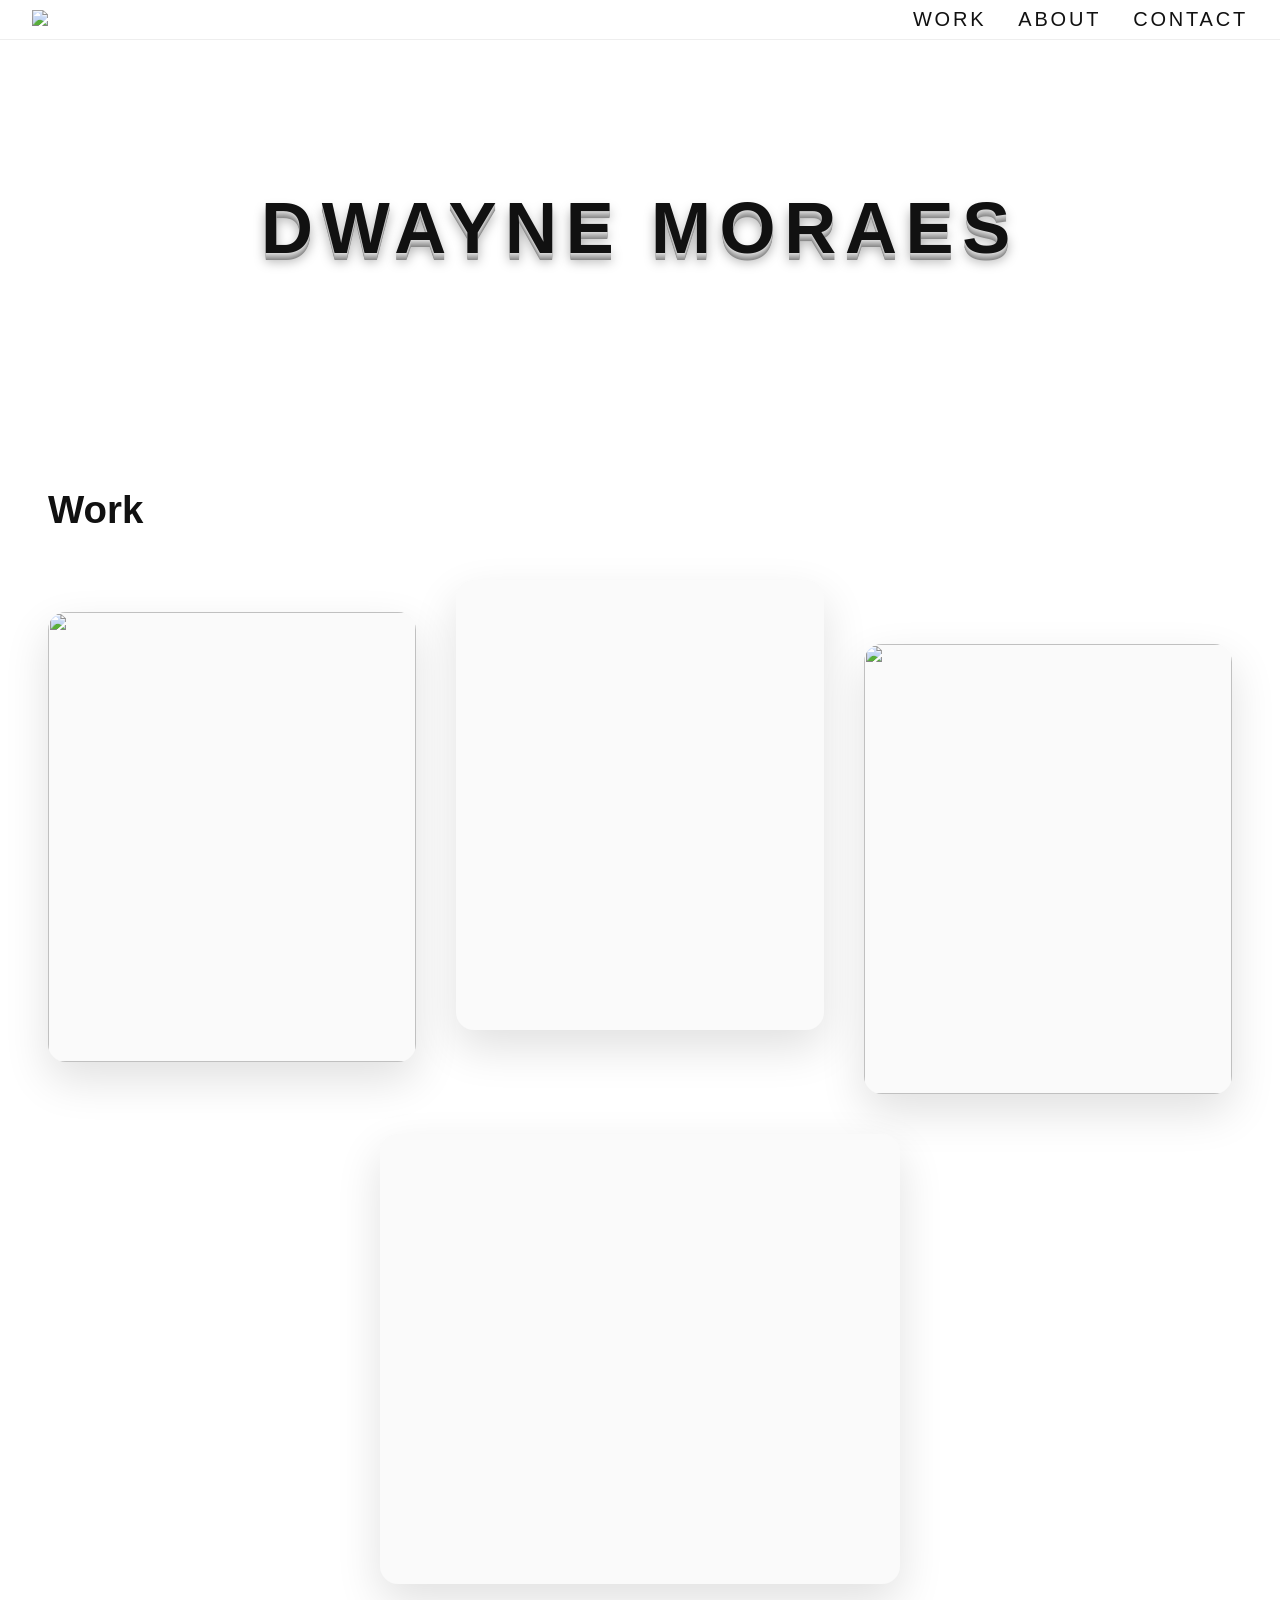
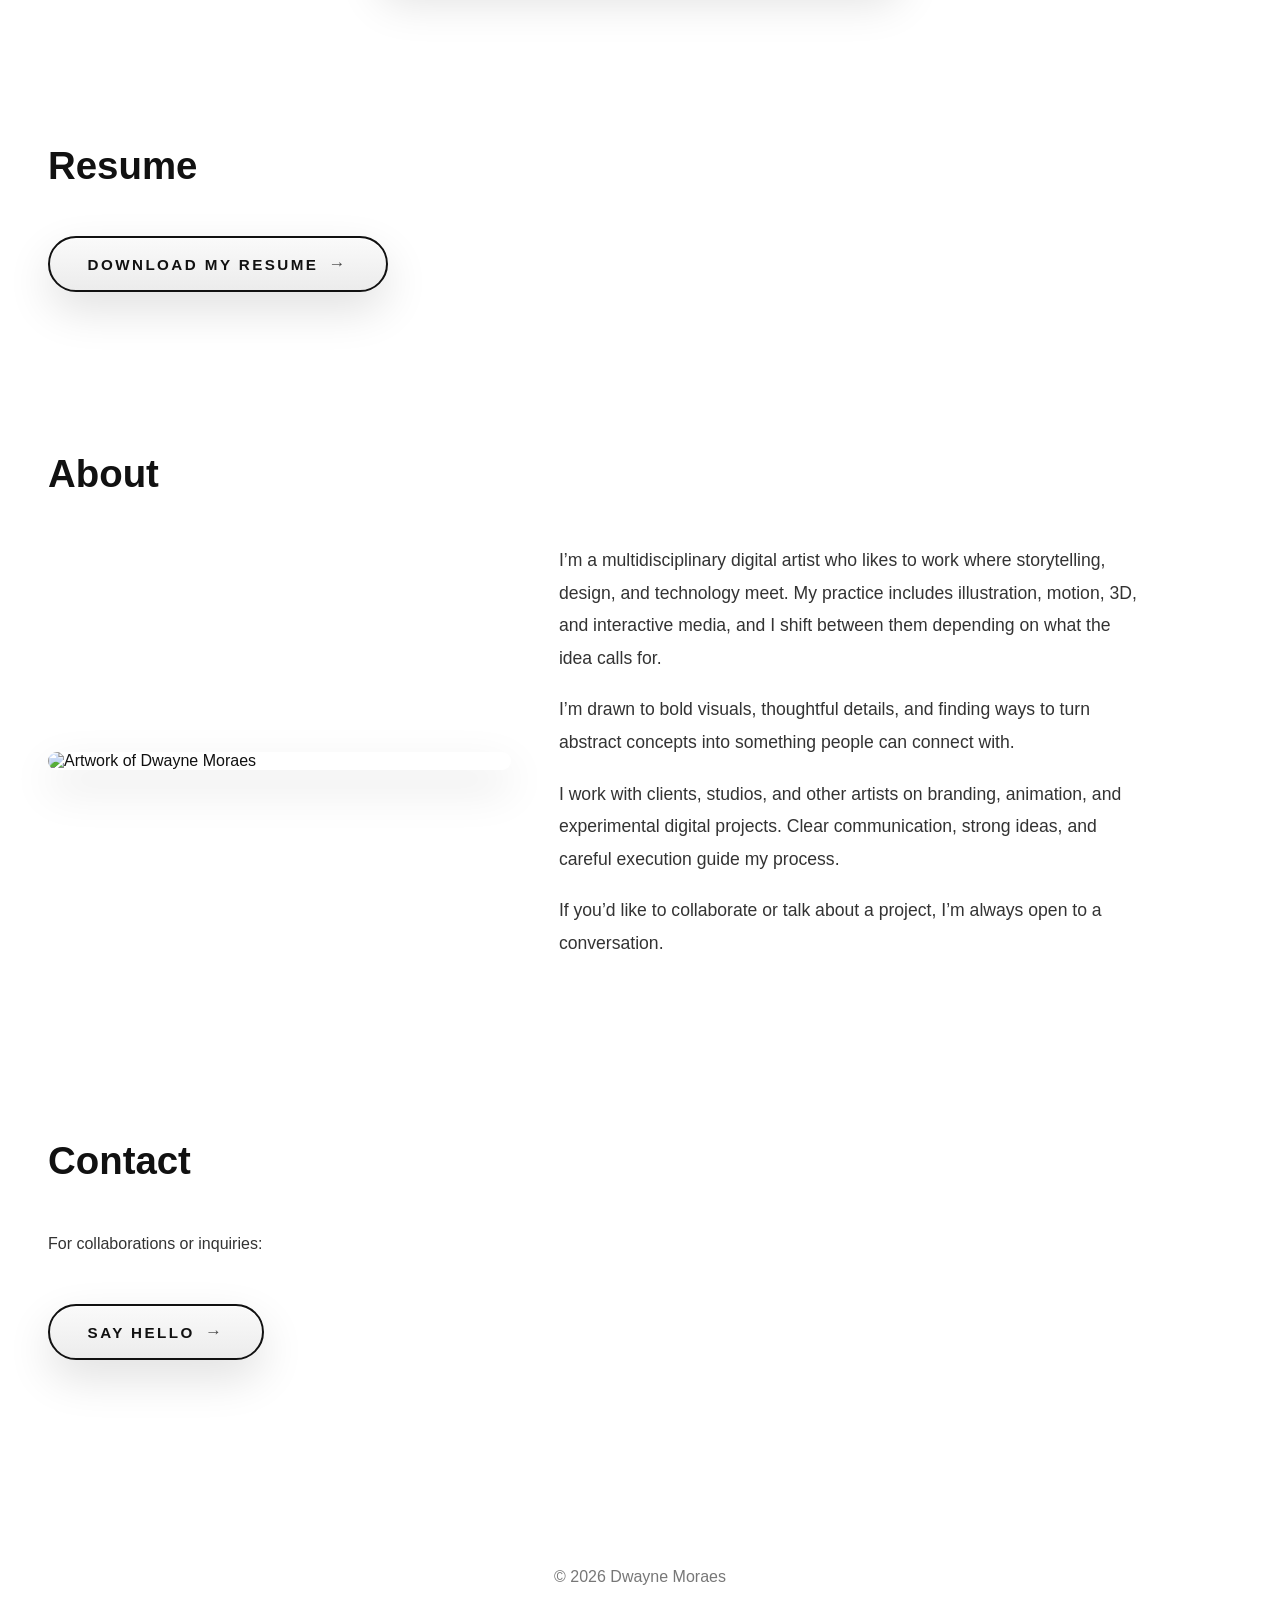
==== index.html @ 46ae0fcb "Add files via upload" ====
<!DOCTYPE html>
<html lang="en">
<head>
    <meta charset="UTF-8" />
    <meta name="viewport" content="width=device-width, initial-scale=1.0" />
    <title>Dwayne Portfolio</title>

    <link rel="icon" href="logo/logodm.svg" />
    <link rel="stylesheet" href="style.css" />
</head>

<body>

    <!-- TOP ANCHOR FOR LOGO -->
    <div id="top"></div>

    <!-- STICKY HEADER -->
    <header class="site-header">
        <div class="site-header__inner">

            <!-- LOGO (floats & returns to top) -->
            <a href="#top" class="logo">
                <img src="logo/logodm.svg">
            </a>

            <!-- NAVIGATION -->
            <nav class="site-nav">
                <a href="#work">WORK</a>
                <a href="#about">ABOUT</a>
                <a href="#contact">CONTACT</a>
            </nav>

        </div>
    </header>

    <!-- LANDING NAME -->
    <div class="landing-name">
        <h1>Dwayne Moraes</h1>
    </div>

    <main class="site-main">

        <!-- WORK SECTION -->
        <section id="work" class="section section--border-top">
            <h3 class="section__title section__title--work">Work</h3>

            <div class="work-grid work-grid--stylized">

                <!-- Moodboard 1 -->
                <a href="moodboard.html" class="work-link">
                    <div class="work-item work-item--left">
                       <img class="work-media" src="img/moodboard.png">
                        <div class="work-overlay">
                            <h4 class="work-title">Art-74 artwork</h4>
                            <span class="work-view">— view project —</span>
                        </div>
                    </div>
                </a>

                <!-- Animations (video in middle card) -->
                <a href="animations.html" class="work-link">
                    <div class="work-item work-item--center">
                        <video class="work-media" autoplay muted loop playsinline>
                            <source src="animation/rocket.mp4" type="video/mp4" />
                            Your browser does not support the video tag.
                        </video>
                        <div class="work-overlay">
                            <h4 class="work-title">Animations</h4>
                            <span class="work-view">— view project —</span>
                        </div>
                    </div>
                </a>

                <!-- Moodboard 3 -->
                <a href="photography.html" class="work-link">
                    <div class="work-item work-item--right">
                        <img class="work-media" src="photography/a.jpeg">
                        <div class="work-overlay">
                            <h4 class="work-title">Photography</h4>
                            <span class="work-view">— view project —</span>
                        </div>
                    </div>
                </a>

                <!-- Art 75 — Field Trip video -->
                <a href="art75.html" class="work-link work-link--row2">
                    <div class="work-item work-item--art75">
                        <video class="work-media" autoplay muted loop playsinline preload="metadata">
                            <source src="art75/Fieldtrip.mp4" type="video/mp4" />
                            Your browser does not support the video tag.
                        </video>
                        <div class="work-overlay">
                            <h4 class="work-title">Art-75 artwork</h4>
                            <span class="work-view">— view project —</span>
                        </div>
                    </div>
                </a>

            </div>
        </section>


        <!-- RESUME -->
        <section id="resume" class="section section--border-top resume-section">
            <div class="resume-card">
                <h3 class="section__title resume-title">Resume</h3>

                <a href="myresume/Moraes_Dwayne_Resume.pdf"
                   class="resume-btn"
                   target="_blank"
                   rel="noopener noreferrer">
                    Download My Resume
                </a>
            </div>
        </section>

        <!-- ABOUT -->
        <section id="about" class="section about-clean">
    <h3 class="section__title">About</h3>

    <div class="about-flex">

        <!-- LEFT — Artwork -->
        <div class="about-art">
            <img src="about/Artwork of myself (Dwayne Moraes).png" alt="Artwork of Dwayne Moraes">
        </div>

        <!-- RIGHT — Text -->
        <div class="about-text">
            <p>
                I’m a multidisciplinary digital artist who likes to work where storytelling,
                design, and technology meet. My practice includes illustration, motion, 3D,
                and interactive media, and I shift between them depending on what the idea calls for.
            </p>

            <p>
                I’m drawn to bold visuals, thoughtful details, and finding ways to turn
                abstract concepts into something people can connect with.
            </p>

            <p>
                I work with clients, studios, and other artists on branding, animation,
                and experimental digital projects. Clear communication, strong ideas,
                and careful execution guide my process.
            </p>

            <p>
                If you’d like to collaborate or talk about a project, I’m always open to a conversation.
            </p>
        </div>

    </div>
</section>

        <!-- CONTACT -->
        <section id="contact" class="section section--border-top section--narrow">
            <h3 class="section__title">Contact</h3>

            <div class="section__content">
                <p>For collaborations or inquiries:</p>

               <a href="contact.html" class="contact-btn">
               <span>Say Hello</span>
               </a>
            </div>
        </section>

    </main>

    <footer class="site-footer">
        <p>© <span id="year"></span> Dwayne Moraes</p>
    </footer>

    <!-- p5 js -->
    <script src="https://cdn.jsdelivr.net/npm/p5@1.6.0/lib/p5.min.js"></script>

    <!-- Your p5 sketch (if needed) -->
    <script src="script.js"></script>

    <!-- Auto-update footer year -->
    <script>
        const yearSpan = document.getElementById('year');
        if (yearSpan) {
            yearSpan.textContent = new Date().getFullYear();
        }
    </script>
</body>
</html>
---- style.css ----
:root {
    --bg: #ffffff;
    --text: #111;
    --muted: #777;
    --accent: #c22;
    --max-width: 1400px;

    /* Match Work cards: shadow lift + media scale */
    --work-radius: 18px;
    --work-shadow-outer: 0 18px 45px rgba(0, 0, 0, 0.12);
    --work-shadow-hover: 0 24px 55px rgba(0, 0, 0, 0.18);
    --work-hover-scale: 1.04;
    --work-ease-media: 0.45s ease;
    --work-ease-shadow: 0.25s ease;

    --space-xs: .75rem;
    --space-sm: 1.5rem;
    --space-md: 2rem;
    --space-lg: 3rem;
    --space-xl: 5rem;

    --font-body: -apple-system, BlinkMacSystemFont, "Helvetica Neue", Arial, sans-serif;
}

/* RESET */
* {
    margin: 0;
    padding: 0;
    box-sizing: border-box;
}

html { scroll-behavior: smooth; }

body {
    font-family: var(--font-body);
    background: var(--bg);
    color: var(--text);
    position: relative;
}

section, #top { scroll-margin-top: 11rem; }

/* ======================================= */
/* HEADER */
/* ======================================= */

.site-header {
    position: fixed;
    top: 0;
    width: 100%;
    background: var(--bg);
    border-bottom: 1px solid #eee;
    padding: .5rem 2rem;
    z-index: 1000;
}

.site-header__inner {
    max-width: var(--max-width);
    margin: 0 auto;
    display: flex;
    align-items: center;
    justify-content: space-between;
}

.logo img {
    height: 120px;
    transition: transform .35s ease;
    animation: floatSide 4s ease-in-out infinite;
}

.logo img:hover { transform: scale(1.08); }

@keyframes floatSide {
    0% { transform: translateX(0); }
    50% { transform: translateX(25px); }
    100% { transform: translateX(0); }
}

/* NAV MENU */
.site-nav {
    display: flex;
    gap: var(--space-md);
    font-size: 1.25rem;
    font-weight: 500;
    text-transform: uppercase;
    letter-spacing: .14em;
}

.site-nav a {
    color: var(--text);
    text-decoration: none;
    position: relative;
    transition:
        transform var(--work-ease-shadow),
        color var(--work-ease-shadow);
}

.site-nav a:hover {
    transform: translateY(-3px);
}

.site-nav a::after {
    content: "";
    width: 0;
    height: 1px;
    background: var(--text);
    position: absolute;
    bottom: -4px;
    left: 0;
    transition: width 0.3s ease;
}

.site-nav a:hover::after { width: 100%; }

/* ======================================= */
/* LANDING NAME */
/* ======================================= */

.landing-name {
    text-align: center;
    padding-top: 12rem;
    padding-bottom: 4rem;
}

.landing-name h1 {
    font-size: 4.5rem;
    font-weight: 900;
    letter-spacing: .12em;
    text-transform: uppercase;
    color: #111;
    line-height: 1;
    text-shadow:
        0px 1px 0px #d4d4d4,
        0px 2px 0px #c8c8c8,
        0px 3px 0px #bcbcbc,
        0px 4px 0px #b0b0b0,
        0px 5px 0px #a4a4a4,
        0px 6px 0px #989898,
        0px 7px 0px #8c8c8c,
        0px 8px 12px rgba(0,0,0,0.35);
    transition: transform .25s ease, text-shadow .25s ease;
}

.landing-name h1:hover {
    transform: translateY(-8px);
    text-shadow:
        0px 4px 0px #b8b8b8,
        0px 7px 0px #a2a2a2,
        0px 12px 20px rgba(0,0,0,0.45);
    cursor: default;
}

@media (max-width: 650px) {
    .landing-name h1 {
        font-size: 3rem;
        letter-spacing: .08em;
    }
}
/* ======================================= */
/* MAIN */
/* ======================================= */

.site-main {
    max-width: var(--max-width);
    margin: 0 auto;
    padding: var(--space-xl) var(--space-lg);
}

.section {
    padding: var(--space-xl) 0;
}

.section__title {
    font-size: 2.4rem;
    margin-bottom: var(--space-lg);
}

#contact .section__content {
    display: flex;
    flex-direction: column;
    align-items: flex-start;
    text-align: left;
    gap: var(--space-lg);
}

#contact .section__content p {
    margin: 0;
    max-width: 32rem;
    line-height: 1.6;
    color: #333;
}

/* ======================================= */
/* WORK GRID */
/* ======================================= */

.work-grid {
    display: grid;
    grid-template-columns: repeat(3, minmax(0, 1fr));
    gap: 2.5rem;
    align-items: flex-start;
    justify-items: center;
}

/* Fourth card: centered on row below three-up layout */
@media (min-width: 901px) {
    .work-link--row2 {
        grid-column: 1 / -1;
        justify-self: center;
        width: 100%;
        max-width: 520px;
    }
}

.work-link {
    display: block;
    width: 100%;
    text-decoration: none;
    color: inherit;
    border-radius: var(--work-radius);
}

.work-link:focus-visible {
    outline: 2px solid var(--accent);
    outline-offset: 6px;
}

/* FLOAT CARD ANIMATION */
@keyframes floatSlow {
    0%   { transform: translateY(0); }
    50%  { transform: translateY(-12px); }
    100% { transform: translateY(0); }
}

/* CARD (UPDATED WITH FIXED HEIGHT!!) */
.work-item {
    position: relative;
    overflow: hidden;
    border-radius: var(--work-radius);
    background: #fafafa;
    box-shadow: var(--work-shadow-outer);
    transition: box-shadow var(--work-ease-shadow);
    width: 100%;
    max-width: 520px;

    /* 🔥 FIXED HEIGHT — makes ALL cards same height */
    height: 450px; /* adjust if needed */

    animation: floatSlow 8s ease-in-out infinite;
}

.work-item:hover {
    box-shadow: var(--work-shadow-hover);
}

/* stagger delays */
.work-item--left  { animation-delay: 0s; }
.work-item--center { animation-delay: 1s; }
.work-item--right { animation-delay: 2s; }
.work-item--art75 { animation-delay: 3s; }

/* MEDIA (IMAGE + VIDEO) */
.work-media,
.work-item img {
    width: 100%;
    height: 100%;      /* fills the fixed-height card */
    object-fit: cover; /* avoids distortion */
    display: block;
    transition: transform var(--work-ease-media);
}

.work-item:hover .work-media,
.work-item:hover img {
    transform: scale(var(--work-hover-scale));
}

/* OVERLAY */
.work-overlay {
    position: absolute;
    inset: 0;
    display: flex;
    justify-content: center;
    flex-direction: column;
    align-items: center;
    background: rgba(0,0,0,0.25);
    color: white;
    opacity: 0;
    transition: opacity var(--work-ease-media);
}

.work-item:hover .work-overlay {
    opacity: 1;
}

/* RESPONSIVE */
@media (min-width: 900px) {
    .work-item--center { max-width: 600px; margin-top: 0; }
    .work-item--left   { max-width: 540px; margin-top: 2rem; }
    .work-item--right  { max-width: 540px; margin-top: 4rem; }
    .work-item--art75  { max-width: 600px; margin-top: 0; }
}

@media (max-width: 900px) {
    .work-grid {
        grid-template-columns: repeat(2, minmax(0,1fr));
    }

    .work-link--row2 {
        grid-column: auto;
        max-width: none;
    }
}

@media (max-width: 650px) {
    .work-grid { grid-template-columns: 1fr; }
}

/* ======================================= */
/* BUTTONS (Resume / Contact) */
/* ======================================= */

/* Shared pill CTA (resume download + Say Hello) */
.resume-btn,
.contact-btn {
    position: relative;
    display: inline-flex;
    align-items: center;
    justify-content: center;
    gap: 0.65rem;
    padding: 1rem 2.35rem;
    border: 2px solid #111;
    border-radius: 999px;
    text-transform: uppercase;
    letter-spacing: 0.16em;
    font-size: 0.95rem;
    font-weight: 600;
    text-decoration: none;
    color: var(--text);
    background: linear-gradient(180deg, #fafafa 0%, #ececec 100%);
    box-shadow:
        inset 0 1px 0 rgba(255, 255, 255, 0.9),
        var(--work-shadow-outer);
    transition:
        transform var(--work-ease-shadow),
        box-shadow var(--work-ease-shadow),
        background var(--work-ease-shadow),
        color var(--work-ease-shadow),
        border-color var(--work-ease-shadow);
}

.resume-btn::after,
.contact-btn::after {
    content: "→";
    font-size: 1.1em;
    font-weight: 500;
    opacity: 0.75;
    transition:
        transform var(--work-ease-shadow),
        opacity var(--work-ease-shadow);
}

.resume-btn:hover,
.contact-btn:hover {
    transform: translateY(-3px);
    background: #111;
    color: #fff;
    border-color: #111;
    box-shadow:
        inset 0 1px 0 rgba(255, 255, 255, 0.12),
        var(--work-shadow-hover);
}

.resume-btn:hover::after,
.contact-btn:hover::after {
    transform: translateX(6px);
    opacity: 1;
}

.resume-btn:active,
.contact-btn:active {
    transform: translateY(-1px);
}

.resume-btn:focus-visible,
.contact-btn:focus-visible {
    outline: 2px solid var(--accent);
    outline-offset: 4px;
}

/* ======================================= */
/* ABOUT / FOOTER */
/* ======================================= */

/* ABOUT — left-aligned title + grid; minmax(0,…) + min-width:0 stop wide art from blowing out the grid */
.about-clean {
    display: flex;
    flex-direction: column;
    align-items: flex-start;
}

.about-clean .section__title {
    width: 100%;
    max-width: 1100px;
    text-align: left;
}

.about-flex {
    display: grid;
    grid-template-columns: minmax(0, 1.1fr) minmax(0, 1.4fr);
    gap: 3rem;
    align-items: center;
    width: 100%;
    max-width: 1100px;
    margin: 0;
}

.about-art,
.about-text {
    min-width: 0;
}

.about-art {
    border-radius: var(--work-radius);
    overflow: hidden;
    box-shadow: var(--work-shadow-outer);
    transition: box-shadow var(--work-ease-shadow);
}

.about-art:hover {
    box-shadow: var(--work-shadow-hover);
}

.about-art img {
    width: 100%;
    display: block;
    transition: transform var(--work-ease-media);
}

.about-art:hover img {
    transform: scale(var(--work-hover-scale));
}

.about-text p {
    font-size: 1.1rem;
    line-height: 1.85;
    margin-bottom: 1.2rem;
    color: #333;
}

/* MOBILE — Stack vertically */
@media (max-width: 850px) {
    .about-flex {
        grid-template-columns: 1fr;
        text-align: center;
    }

    .about-art img {
        max-width: 350px;
        margin: 0 auto 2rem auto;
    }
}

.site-footer {
    text-align: center;
    padding: var(--space-lg);
    color: var(--muted);
}
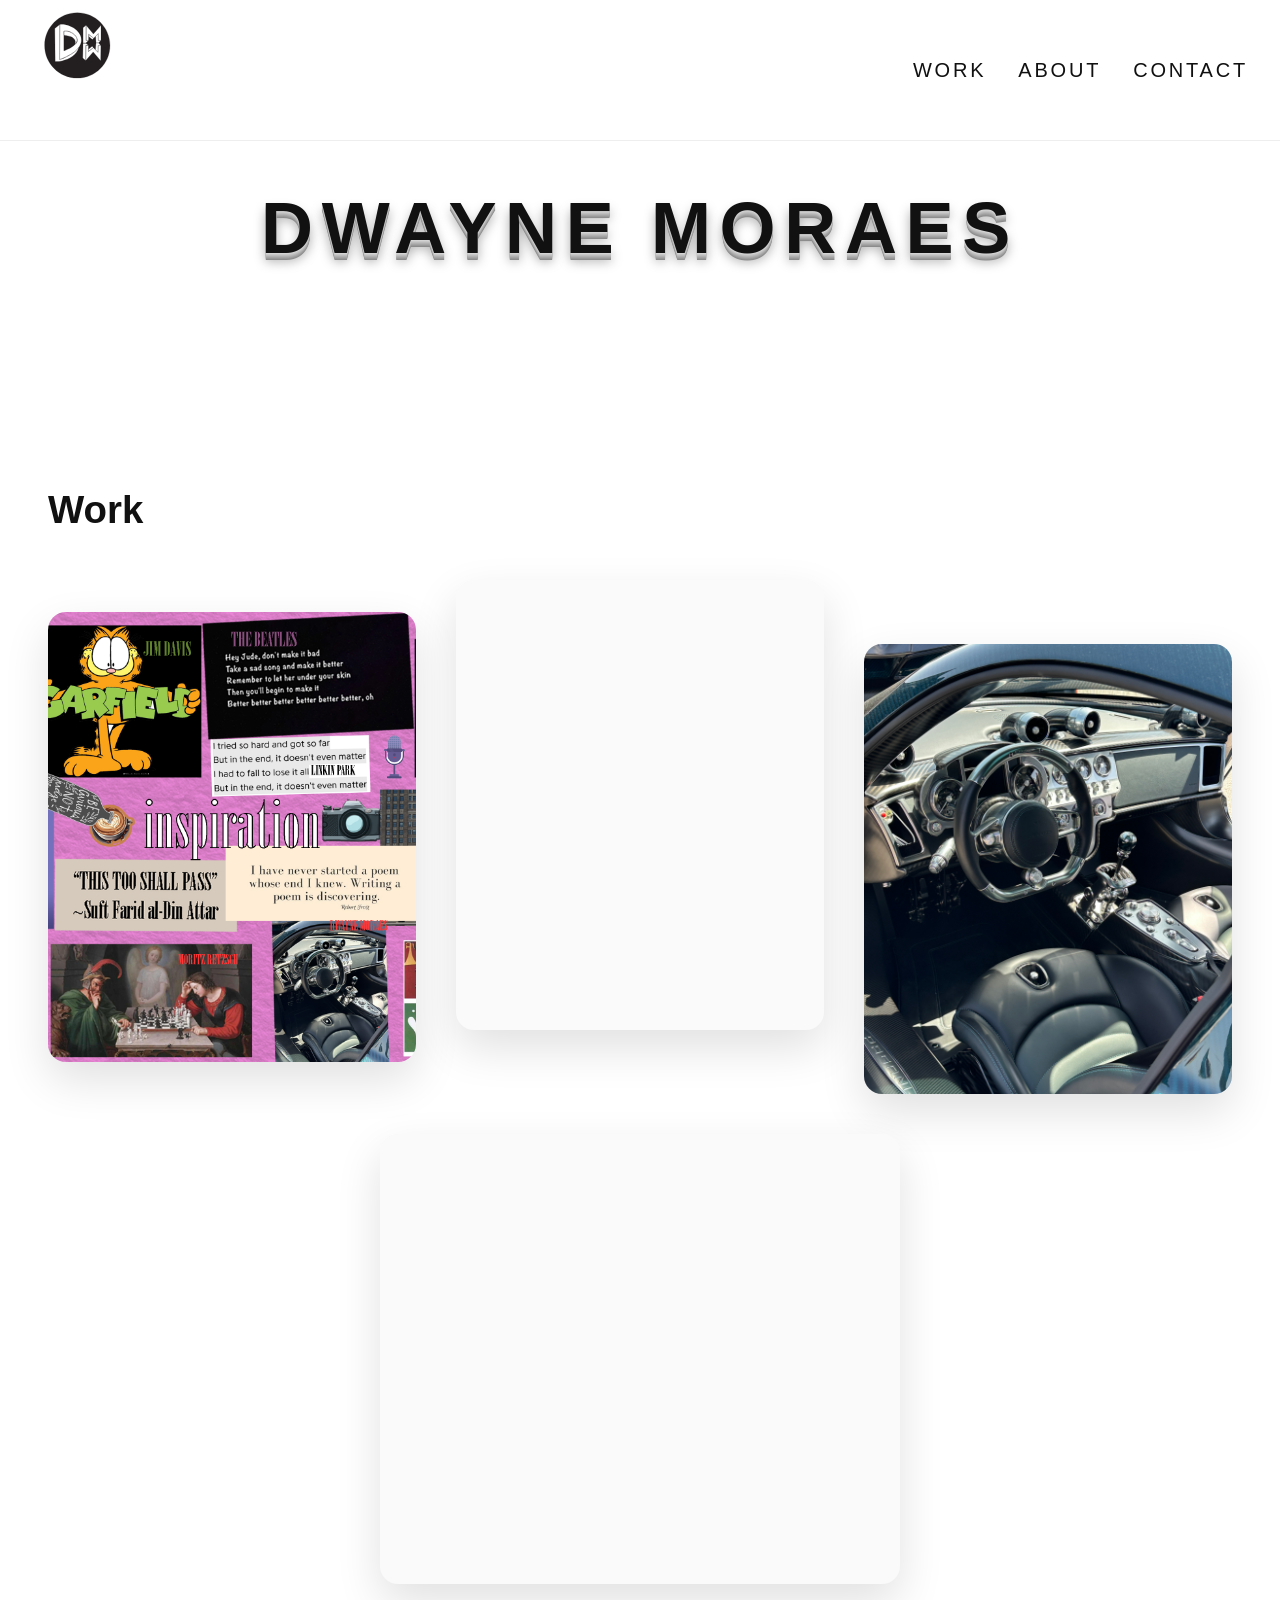
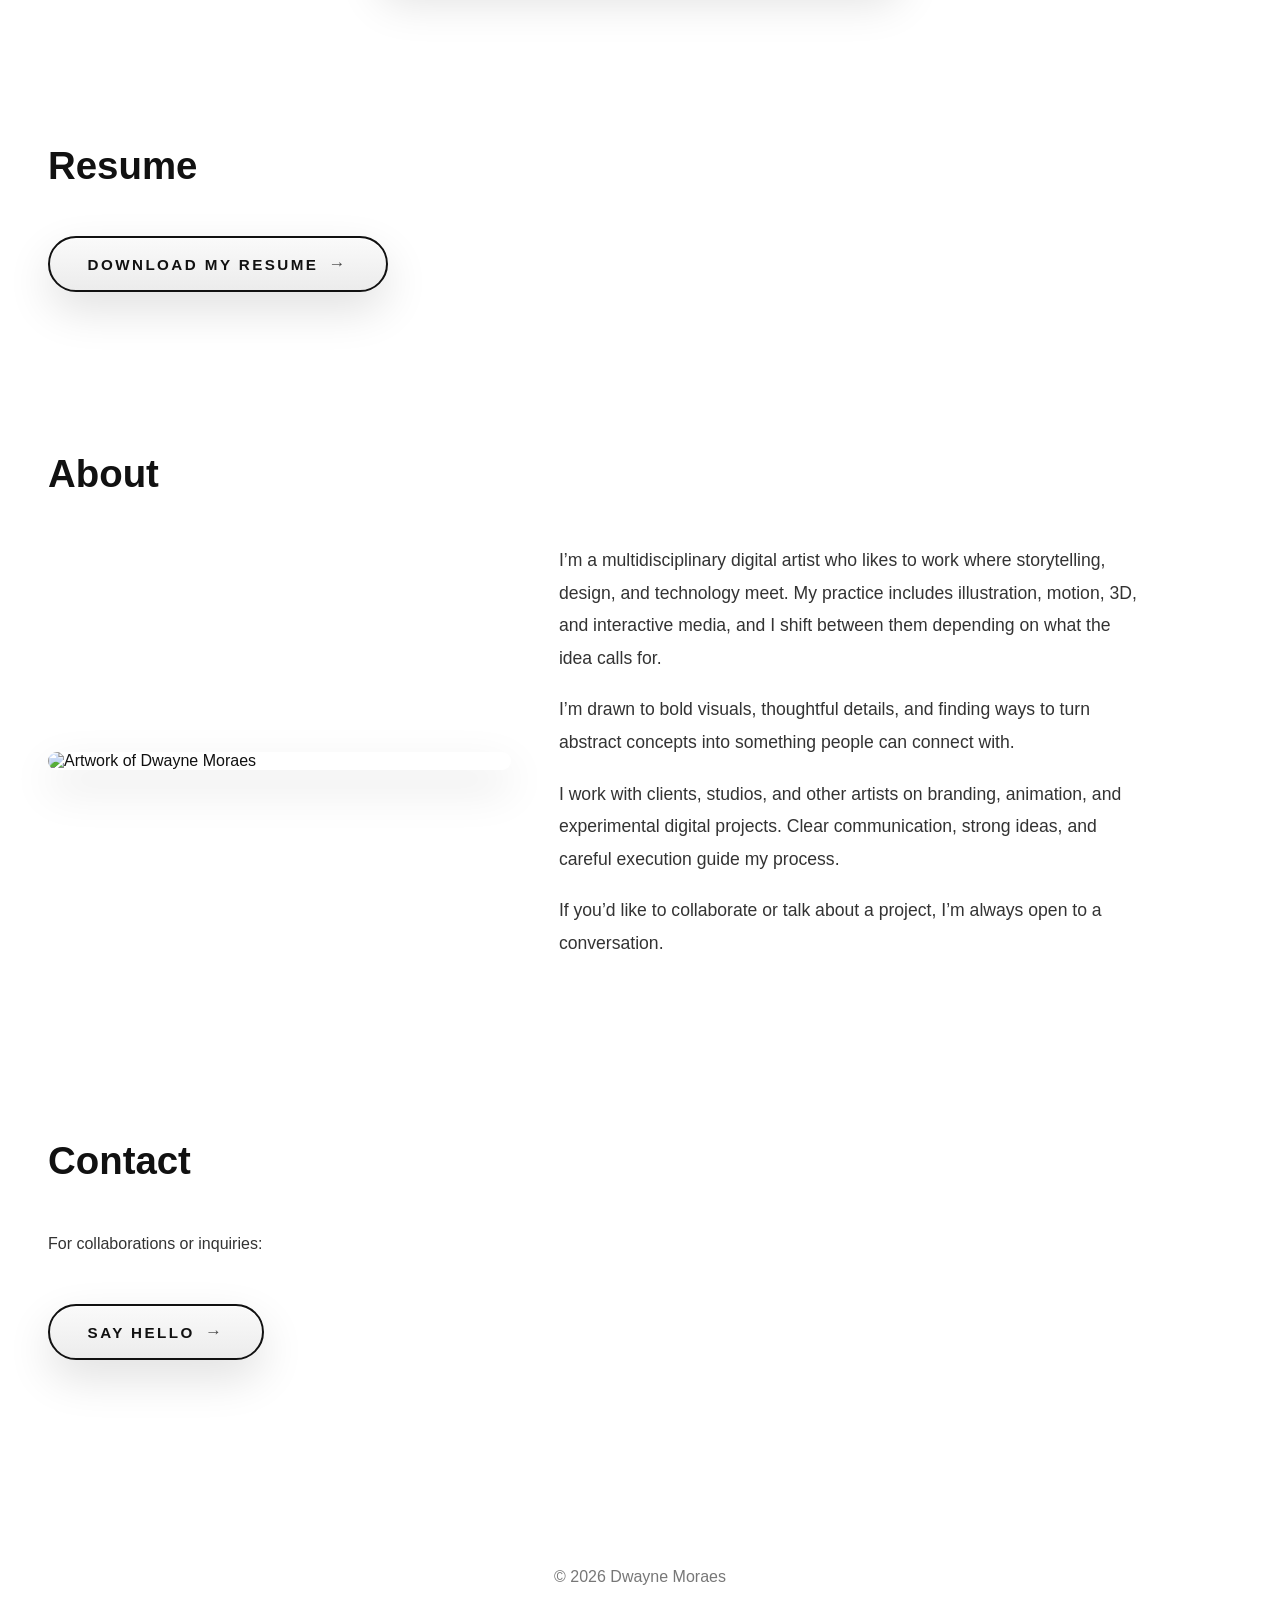
==== commit ca75d483: "remove em dashes from copy and comments Replace typographic em dashes with commas, colons, pipes, or" ====
--- a/index.html
+++ b/index.html
@@ -52,7 +52,7 @@
                        <img class="work-media" src="img/moodboard.png">
                         <div class="work-overlay">
                             <h4 class="work-title">Art-74 artwork</h4>
-                            <span class="work-view">— view project —</span>
+                            <span class="work-view">view project</span>
                         </div>
                     </div>
                 </a>
@@ -66,7 +66,7 @@
                         </video>
                         <div class="work-overlay">
                             <h4 class="work-title">Animations</h4>
-                            <span class="work-view">— view project —</span>
+                            <span class="work-view">view project</span>
                         </div>
                     </div>
                 </a>
@@ -77,12 +77,12 @@
                         <img class="work-media" src="photography/a.jpeg">
                         <div class="work-overlay">
                             <h4 class="work-title">Photography</h4>
-                            <span class="work-view">— view project —</span>
+                            <span class="work-view">view project</span>
                         </div>
                     </div>
                 </a>
 
-                <!-- Art 75 — Field Trip video -->
+                <!-- Art 75: Field Trip video -->
                 <a href="art75.html" class="work-link work-link--row2">
                     <div class="work-item work-item--art75">
                         <video class="work-media" autoplay muted loop playsinline preload="metadata">
@@ -91,7 +91,7 @@
                         </video>
                         <div class="work-overlay">
                             <h4 class="work-title">Art-75 artwork</h4>
-                            <span class="work-view">— view project —</span>
+                            <span class="work-view">view project</span>
                         </div>
                     </div>
                 </a>
@@ -120,12 +120,12 @@
 
     <div class="about-flex">
 
-        <!-- LEFT — Artwork -->
+        <!-- LEFT: Artwork -->
         <div class="about-art">
             <img src="about/Artwork of myself (Dwayne Moraes).png" alt="Artwork of Dwayne Moraes">
         </div>
 
-        <!-- RIGHT — Text -->
+        <!-- RIGHT: Text -->
         <div class="about-text">
             <p>
                 I’m a multidisciplinary digital artist who likes to work where storytelling,
--- a/style.css
+++ b/style.css
@@ -243,7 +243,7 @@
     width: 100%;
     max-width: 520px;
 
-    /* 🔥 FIXED HEIGHT — makes ALL cards same height */
+    /* 🔥 FIXED HEIGHT: makes ALL cards same height */
     height: 450px; /* adjust if needed */
 
     animation: floatSlow 8s ease-in-out infinite;
@@ -391,7 +391,7 @@
 /* ABOUT / FOOTER */
 /* ======================================= */
 
-/* ABOUT — left-aligned title + grid; minmax(0,…) + min-width:0 stop wide art from blowing out the grid */
+/* ABOUT: left-aligned title + grid; minmax(0,…) + min-width:0 stop wide art from blowing out the grid */
 .about-clean {
     display: flex;
     flex-direction: column;
@@ -447,7 +447,7 @@
     color: #333;
 }
 
-/* MOBILE — Stack vertically */
+/* MOBILE: Stack vertically */
 @media (max-width: 850px) {
     .about-flex {
         grid-template-columns: 1fr;
